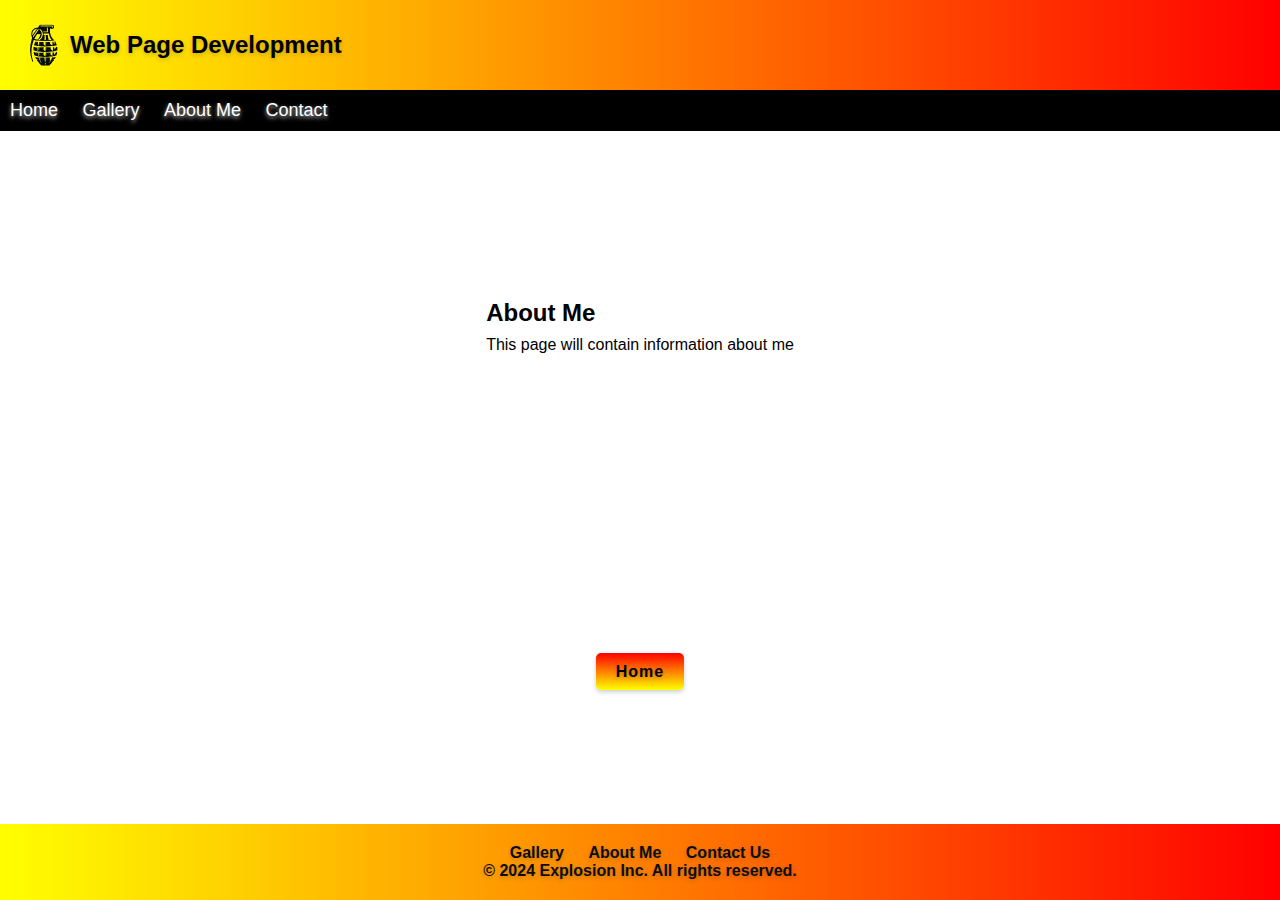
==== aboutMe.html @ 838488e7 "Add files via upload" ====
<!-- Mateo Noring
     4/12/2024
     aboutMe.html
     "This page will act as a biography about me. It will include any
     information about myself that I want visitors to know."-->

<!DOCTYPE html>
<html>
  <head>
        <meta charset="UTF-8">
        <meta name="viewport" content="width=device-width, initial-scale=1.0">
        <title>EXPLOSIVE NEWS</title>
        <link type="text/css" rel="stylesheet" href="styles.css"/> 
  </head>

  <body>
    <header class="header">
        <img class="logo" src="logo.png" alt="Logo">
        <h1 class="title">Web Page Development</h1>
    </header>

     <!-- Navigation Bar -->
     <nav class="nav">
        <a href="index.html">Home</a>
        <a href="Gallery.html">Gallery</a>
        <a href="aboutMe.html">About Me</a>
        <a href="contactMe.html">Contact</a>
    </nav>

    <!-- Bio infromation will be here -->
    <article class="article">
    <h2>About Me</h2>
    <p> This page will contain information about me</p>
    </article>

    <!-- Test buttons -->
    <div class="button-container">
        <a href="index.html" class="button">Home</a>
    </div>

    <!-- Footer Seciton -->
    <footer class="footer">
    <div>
        <a href="Gallery.html">Gallery</a>
        <a href="aboutMe.html">About Me</a>
        <a href="contact.html">Contact Us</a>
    </div>  
    <div>&copy; 2024 Explosion Inc. All rights reserved.</div>
    </footer>

</body>
</html>
---- styles.css ----
@charset "utf-8";

/* This is the CSS for my page. I know you can have this information 
directly in the html using <styles> but I think that clutters stuff up
too much, so I made a CSS file.*/

* {
  margin: 0;
  padding: 20;
}

html, body {
  height: 100%;
  width: 100%
}

body {
  font-family: Arial, sans-serif;
  margin:0;
  padding:0;
  display: flex;
  flex-direction: column;
  min-height: 100vh;
}

/* Style for the header */
.header {
    text-shadow: 0px 2px 4px rgba(34,62,66,.25);
    background: linear-gradient(to right, yellow, red); 
            color: #000000;
            padding: 20px;
            display: flex;
            align-items: center;
}
/*###############################################*/

.logo {
    width: 50px; /* Adjust the width as needed */
    height: auto; /* To maintain aspect ratio */
}

.logoShadow {
    width: 50px; /* Adjust the width as needed */
    height: auto;
    opacity: 0.5;
    filter: blur(2px);
    position: absolute;
    top: 22px; /* Adjust the distance of the shadow from the main image */
    left: 22px; /* Adjust the distance of the shadow from the main image */
    margin-right: 20px; /* Adjust the distance of the title */
}

.title {
    font-size: 24px;
    margin: 0;
}

.nav {
    text-shadow: 0px 2px 4px rgba(255, 255, 255, 0.786); /* Adds a glow to the text */
    transition: transform 0.5s ease; /* Adjust how long the glow dissappears */
    background-color: #000000;
    padding: 10px 0;
    text-align: left;
}
.nav a {
    color: #ffffff;
    text-decoration: none;
    margin: 0 10px;
    font-size: 18px;
}
.nav a:hover {
    text-decoration: none;
    text-shadow: 0px 4px 4px black; /* Eases out the glow */
    transition: text-shadow 1s ease;
}

/* Styles for the any information will go here*/
.article {
    padding: 20px;
    max-width: 800px;
    margin: auto;
    line-height: 1.6;
}
.article h2 {
    margin-top: 0;
}
/*###############################################*/

/* Style for the footer */
.footer {
    text-shadow: 0px 2px 4px rgba(34,62,66,.25);
    background: linear-gradient(to right, yellow, red); /* Background color */
    font-family: Arial, sans-serif;
    font-weight: bold;
    color: #0e0d0d;
    padding: 20px;
    text-align: center;
    margin-top: auto; /* Autos the footer to the bottom */
}
.footer a {
    color: #0c0c0c;
    font-family: Arial, sans-serif;
    text-decoration: none;
    margin: 0 10px;
}
.footer a:hover {
    text-decoration: none;
    text-shadow: 0px 4px 4px rgba(35,63,67,.6);
    transition: text-shadow 1s ease;
}
/*###############################################*/

/* Buttons */
.button-container {
    text-align: center;
    margin-top: auto;
}
.button {
    padding: 10px 20px;
    background: linear-gradient(to bottom, red, yellow); /* Change button color */
    border-radius: 2px;
    box-shadow: 0px 2px 4px rgba(34,62,66,.25);
    color: #000;
    border: none;
    border-radius: 5px;
    cursor: pointer;
    font-family: Arial, sans-serif;
    font-weight: bold;
    font-size: 16px;
    letter-spacing: 1px;
    text-decoration: none;
    text-shadow: 0px 2px 4px rgba(34,62,66,.25);
    transition: box-shadow 1s ease;
    margin: 0 10px;
}
.button:hover {
    box-shadow: 0px 4px 4px rgba(35,63,67,.6);
    transition: box-shadow 1s ease;
}
/*###############################################*/
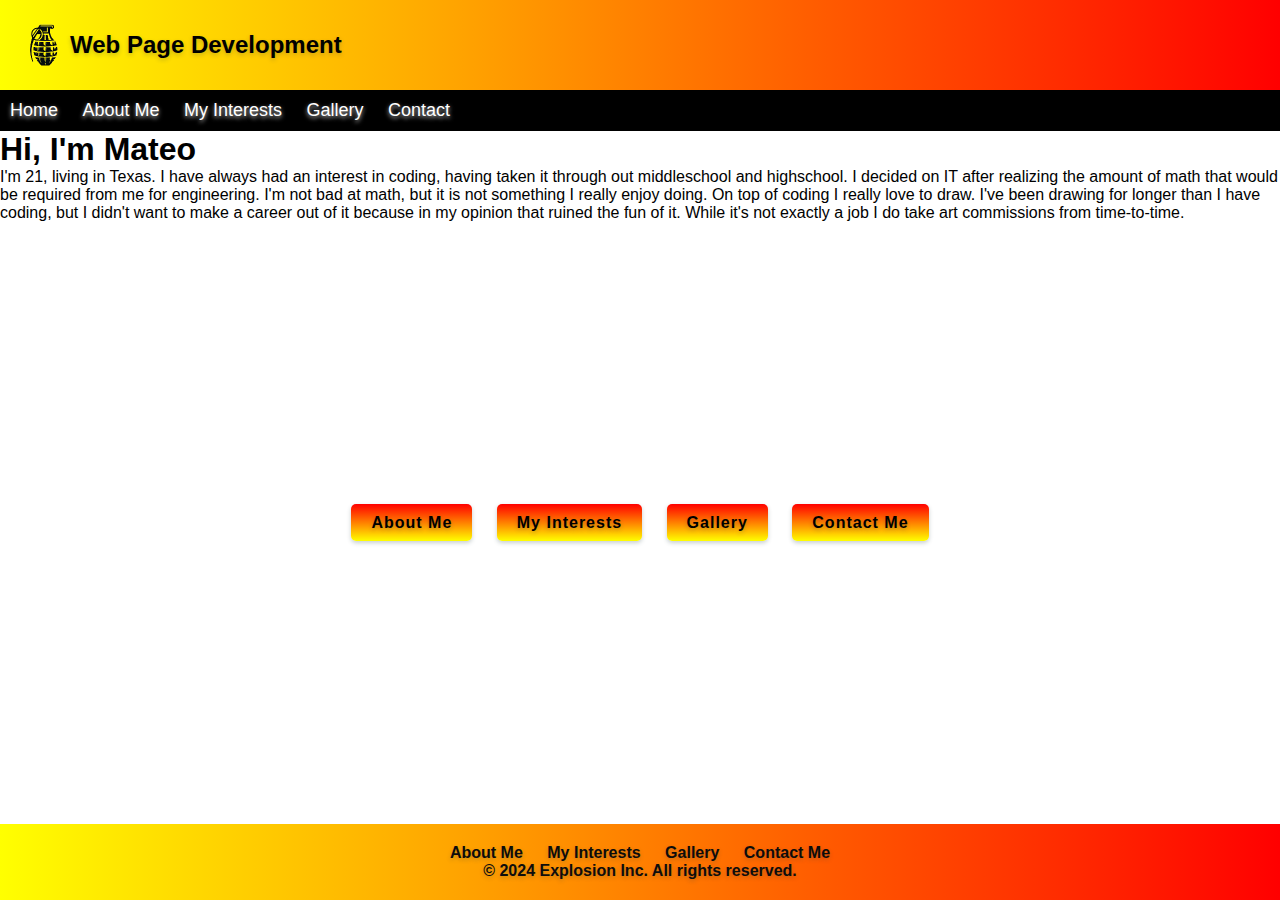
==== commit 46f9ba5c: "Update aboutMe.html" ====
--- a/aboutMe.html
+++ b/aboutMe.html
@@ -22,31 +22,38 @@
      <!-- Navigation Bar -->
      <nav class="nav">
         <a href="index.html">Home</a>
+        <a href="aboutMe.html">About Me</a>
+        <a href="myInterests.html">My Interests</a>
         <a href="Gallery.html">Gallery</a>
-        <a href="aboutMe.html">About Me</a>
         <a href="contactMe.html">Contact</a>
     </nav>
 
     <!-- Bio infromation will be here -->
-    <article class="article">
-    <h2>About Me</h2>
-    <p> This page will contain information about me</p>
-    </article>
+    <div class="containerAboutMe">
+    <h1>Hi, I'm Mateo</h1>
+        <p>
+            I'm 21, living in Texas. I have always had an interest in coding, having taken it through out middleschool and highschool. I decided on IT after realizing the amount of math that would be required from me for engineering. I'm not bad at math, but it is not something I really enjoy doing. On top of coding I really love to draw. I've been drawing for longer than I have coding, but I didn't want to make a career out of it because in my opinion that ruined the fun of it. While it's not exactly a job I do take art commissions from time-to-time.
+        </p>
+    </div>
 
     <!-- Test buttons -->
     <div class="button-container">
-        <a href="index.html" class="button">Home</a>
+        <a href="aboutMe.html" class="button">About Me</a>
+        <a href="myInterests.html" class="button">My Interests</a>
+        <a href="Gallery.html" class="button">Gallery</a>
+        <a href="contactMe.html" class="button">Contact Me</a>
     </div>
 
     <!-- Footer Seciton -->
     <footer class="footer">
     <div>
+        <a href="aboutMe.html">About Me</a>
+        <a href="myInterests.html">My Interests</a>
         <a href="Gallery.html">Gallery</a>
-        <a href="aboutMe.html">About Me</a>
-        <a href="contact.html">Contact Us</a>
-    </div>  
+        <a href="contactMe.html">Contact Me</a>
+    </div> 
     <div>&copy; 2024 Explosion Inc. All rights reserved.</div>
     </footer>
 
 </body>
-</html>+</html>
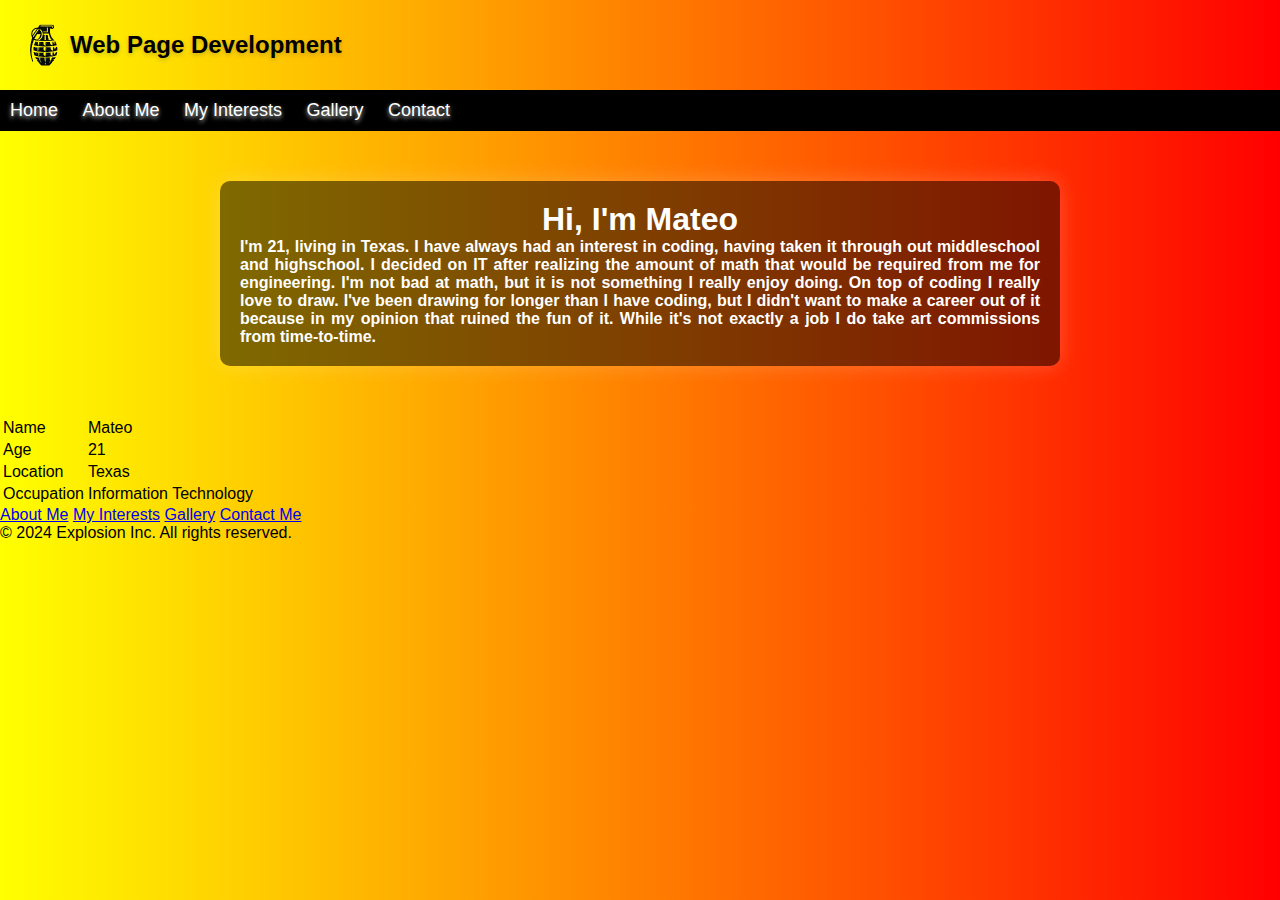
==== commit 66491725: "Update aboutMe.html" ====
--- a/aboutMe.html
+++ b/aboutMe.html
@@ -36,16 +36,30 @@
         </p>
     </div>
 
-    <!-- Test buttons -->
-    <div class="button-container">
-        <a href="aboutMe.html" class="button">About Me</a>
-        <a href="myInterests.html" class="button">My Interests</a>
-        <a href="Gallery.html" class="button">Gallery</a>
-        <a href="contactMe.html" class="button">Contact Me</a>
+    <!-- Table -->
+    <div class="aboutMeTable">
+        <table>
+            <tr>
+                <td>Name</td>
+                <td>Mateo</td>
+            </tr>
+            <tr>
+                <td>Age</td>
+                <td>21</td>
+            </tr>
+            <tr>
+                <td>Location</td>
+                <td>Texas</td>
+            </tr>
+            <tr>
+                <td>Occupation</td>
+                <td>Information Technology</td>
+            </tr>
+        </table>
     </div>
 
     <!-- Footer Seciton -->
-    <footer class="footer">
+    <footer >
     <div>
         <a href="aboutMe.html">About Me</a>
         <a href="myInterests.html">My Interests</a>
--- a/styles.css
+++ b/styles.css
@@ -17,7 +17,8 @@
 body {
   font-family: Arial, sans-serif;
   margin:0;
-  padding:0;
+  padding:0; 
+  background: linear-gradient(to right, yellow, red);
   display: flex;
   flex-direction: column;
   min-height: 100vh;
@@ -74,18 +75,6 @@
     transition: text-shadow 1s ease;
 }
 
-/* Styles for the any information will go here*/
-.article {
-    padding: 20px;
-    max-width: 800px;
-    margin: auto;
-    line-height: 1.6;
-}
-.article h2 {
-    margin-top: 0;
-}
-/*###############################################*/
-
 /* Style for the footer */
 .footer {
     text-shadow: 0px 2px 4px rgba(34,62,66,.25);
@@ -139,5 +128,128 @@
 }
 /*###############################################*/
 
-
-
+/* Styles for the any articles will go here*/
+.article {
+    padding: 20px;
+    max-width: 800px;
+    margin: auto;
+    line-height: 1.6;
+}
+.article h2 {
+    margin-top: 0;
+}
+
+/*#######################################################*/
+/*##################### About Me Page ###################*/
+/*#######################################################*/
+.containerAboutMe {
+    max-width: 800px;
+    margin: 50px auto;
+    padding: 20px;
+    background-color: rgba(0, 0, 0, 0.5); /* Semi-transparent black background */
+    border-radius: 10px;
+    box-shadow: 0 0 20px rgba(255, 255, 255, 0.2); /* White shadow for fiery effect */
+    color: #fff;
+}
+
+p {
+    text-align: justify;
+    font-weight: bold;
+}
+
+/*#######################################################*/
+/*################## My Interests Page ##################*/
+/*#######################################################*/
+ul {
+    font-weight: bold;
+}
+
+/*#######################################################*/
+/*################ Gallery Images Format ################*/
+/*#######################################################*/
+.galleryGrid {
+    max-width: 1200px;
+    margin: 20px auto;
+    padding: 20px;
+    text-align: center;
+}
+.gallery {
+    margin-top: 10px;
+    display: grid;
+    grid-template-columns: repeat(auto-fit, minmax(200px, 1fr));
+    grid-gap: 20px;
+}
+.gallery img {
+    width: 100%;
+    border-radius: 5px; /* Rounded border */
+}
+.caption {
+    font-weight: bold;
+    margin-top: 10px; /* Distance from image and caption */
+}
+
+/*#######################################################*/
+/*################### Contact Form Page #################*/
+/*#######################################################*/
+body.contactMePage { /* specific body for this page */
+    font-family: Arial, sans-serif;
+    background: #000;
+    font-weight: bold;
+            margin: 0;
+            padding: 0;
+            background-color: #000;
+            color: #fff;
+}
+
+.contactMessageBox {
+    max-width: 600px; /* Max width of the box */
+    width: 600px;
+    margin: 10px auto; 
+    padding: 30px; /* Change this value to add more border around the text inputs */
+    background: linear-gradient(to bottom, red, yellow);
+    border-radius: 10px; /* Change this value to make the box more rounded */
+    box-shadow: 0 0 20px rgba(255, 255, 255, 0.2); /* White shadow */
+}
+
+h1 {
+    text-align: center;
+}
+
+label {
+    display: block; 
+    margin-bottom: 10px; /* Change this value to make the labels above the input boxes larger */
+}
+
+form label {
+    color: #000; /* Set the color of input labels to black */
+}
+
+input[type="text"],
+textarea {
+    width: 100%;
+    padding: 10px; /* Sets the length of the text box */
+    margin-bottom: 20px; /* sets the distance between each box */
+    border: none;
+    border-radius: 5px;
+    background-color: rgba(255, 255, 255, 0.1); /* White with transparency */
+    color: #000;
+}
+
+input[type="submit"] {
+    padding: 10px 20px; /* Sets the size of the box */
+    border: none;
+    border-radius: 5px;
+    background-color: #ff3c00;
+    color: #000; /* Color of the text */
+    font-weight: bold;
+    cursor: pointer;
+    transition: background-color 0.3s;
+}
+
+input[type="submit"]:hover {
+    background-color: #ffa527; /* Lighter shade of orange on hover */
+}
+/*###############################################*/
+
+
+
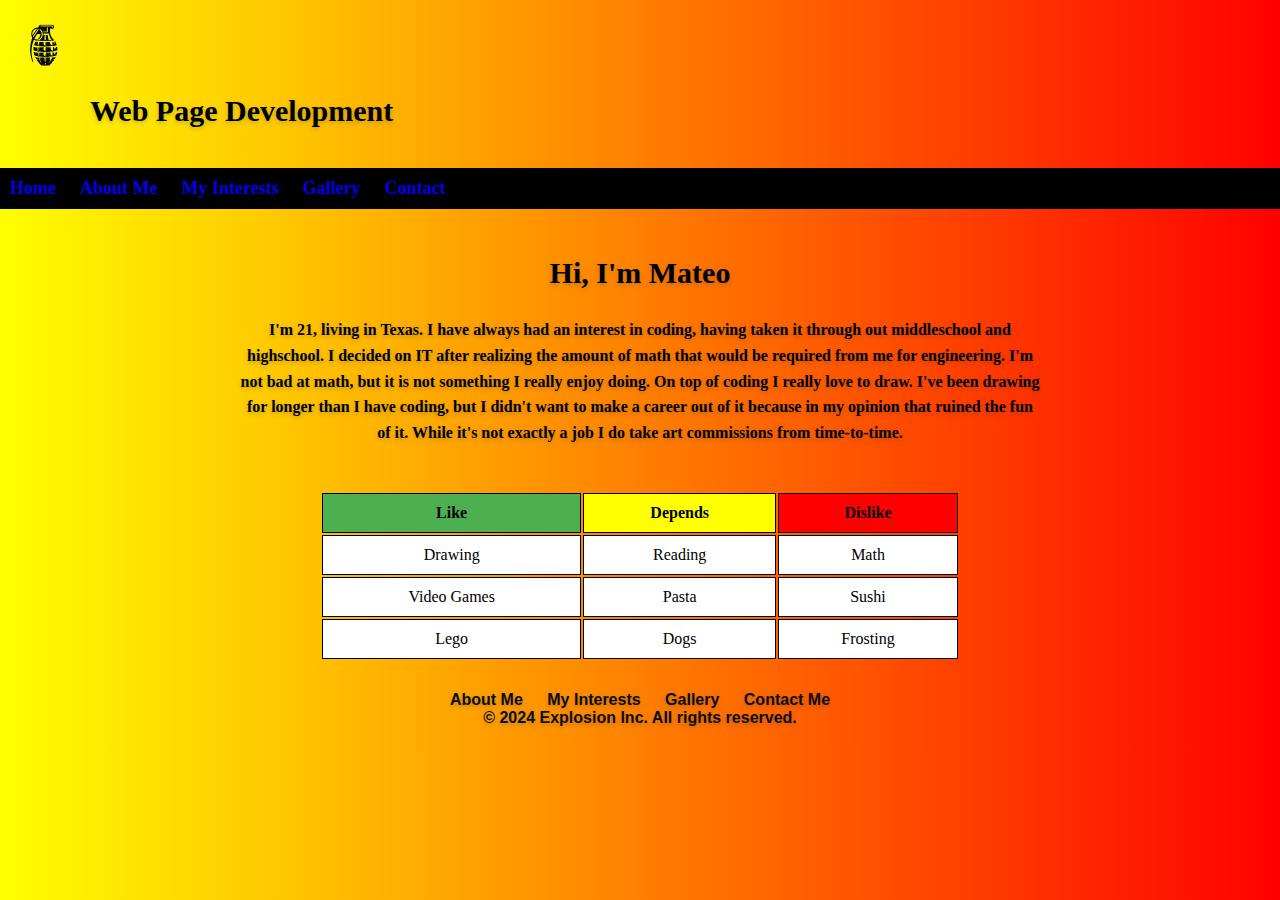
==== commit a2c24ee9: "Add files via upload" ====
--- a/aboutMe.html
+++ b/aboutMe.html
@@ -16,50 +16,61 @@
   <body>
     <header class="header">
         <img class="logo" src="logo.png" alt="Logo">
-        <h1 class="title">Web Page Development</h1>
+        <h1>Web Page Development</h1>
     </header>
 
      <!-- Navigation Bar -->
-     <nav class="nav">
-        <a href="index.html">Home</a>
-        <a href="aboutMe.html">About Me</a>
-        <a href="myInterests.html">My Interests</a>
-        <a href="Gallery.html">Gallery</a>
-        <a href="contactMe.html">Contact</a>
+     <nav>
+        <ul>
+            <li><a href="index.html">Home</a></li>
+            <li><a href="aboutMe.html">About Me</a></li>
+            <li><a href="myInterests.html">My Interests</a></li>
+            <li><a href="Gallery.html">Gallery</a></li>
+            <li><a href="contactMe.html">Contact</a></li>
+        </ul>
     </nav>
 
     <!-- Bio infromation will be here -->
-    <div class="containerAboutMe">
+    <article class="article">
     <h1>Hi, I'm Mateo</h1>
         <p>
             I'm 21, living in Texas. I have always had an interest in coding, having taken it through out middleschool and highschool. I decided on IT after realizing the amount of math that would be required from me for engineering. I'm not bad at math, but it is not something I really enjoy doing. On top of coding I really love to draw. I've been drawing for longer than I have coding, but I didn't want to make a career out of it because in my opinion that ruined the fun of it. While it's not exactly a job I do take art commissions from time-to-time.
         </p>
-    </div>
+    </article>
 
     <!-- Table -->
     <div class="aboutMeTable">
         <table>
-            <tr>
-                <td>Name</td>
-                <td>Mateo</td>
-            </tr>
-            <tr>
-                <td>Age</td>
-                <td>21</td>
-            </tr>
-            <tr>
-                <td>Location</td>
-                <td>Texas</td>
-            </tr>
-            <tr>
-                <td>Occupation</td>
-                <td>Information Technology</td>
-            </tr>
-        </table>
+            <thead>
+              <tr>
+                <th>Like</th>
+                <th>Depends</th>
+                <th>Dislike</th>
+              </tr>
+            </thead>
+            <tbody>
+              <tr>
+                <td>Drawing</td>
+                <td>Reading</td>
+                <td>Math</td>
+              </tr>
+              <tr>
+                <td>Video Games</td>
+                <td>Pasta</td>
+                <td>Sushi</td>
+              </tr>
+              <tr>
+                <td>Lego</td>
+                <td>Dogs</td>
+                <td>Frosting</td>
+              </tr>
+            </tbody>
+          </table>
     </div>
 
+    
     <!-- Footer Seciton -->
-    <footer >
+    <footer class= "footer">
     <div>
         <a href="aboutMe.html">About Me</a>
         <a href="myInterests.html">My Interests</a>
@@ -70,4 +81,4 @@
     </footer>
 
 </body>
-</html>
+</html>--- a/styles.css
+++ b/styles.css
@@ -4,75 +4,102 @@
 directly in the html using <styles> but I think that clutters stuff up
 too much, so I made a CSS file.*/
 
-* {
-  margin: 0;
-  padding: 20;
-}
-
-html, body {
-  height: 100%;
-  width: 100%
-}
-
 body {
-  font-family: Arial, sans-serif;
-  margin:0;
-  padding:0; 
-  background: linear-gradient(to right, yellow, red);
-  display: flex;
-  flex-direction: column;
-  min-height: 100vh;
-}
-
-/* Style for the header */
-.header {
+    font-family: Georgia, 'Times New Roman', Times, serif;
+    margin:0;
+    padding:0;
+    background: linear-gradient(to right, yellow, red);   
+  }
+
+h1 {
+    color:#000;
+    font-family: Georgia, 'Times New Roman', Times, serif;
+    text-align: center;
+    font-size: 30px;
+    }
+
+header {
+    color: #000;
     text-shadow: 0px 2px 4px rgba(34,62,66,.25);
     background: linear-gradient(to right, yellow, red); 
-            color: #000000;
-            padding: 20px;
-            display: flex;
-            align-items: center;
-}
-/*###############################################*/
+    padding: 20px;
+    align-items: center;
+  }
+
+header h1{
+    font-size: 30px;
+    text-align: justify;
+    margin-left: 70px;
+}
 
 .logo {
     width: 50px; /* Adjust the width as needed */
-    height: auto; /* To maintain aspect ratio */
-}
-
-.logoShadow {
-    width: 50px; /* Adjust the width as needed */
-    height: auto;
-    opacity: 0.5;
-    filter: blur(2px);
-    position: absolute;
-    top: 22px; /* Adjust the distance of the shadow from the main image */
-    left: 22px; /* Adjust the distance of the shadow from the main image */
-    margin-right: 20px; /* Adjust the distance of the title */
-}
-
-.title {
-    font-size: 24px;
-    margin: 0;
-}
-
-.nav {
-    text-shadow: 0px 2px 4px rgba(255, 255, 255, 0.786); /* Adds a glow to the text */
-    transition: transform 0.5s ease; /* Adjust how long the glow dissappears */
+    height: 50px; /* To maintain aspect ratio */
+    padding: 0px;
+}
+
+.article {
+    padding: 20px;
+    max-width: 800px;
+    margin: auto;
+    line-height: 1.6;
+    text-shadow: 0px 2px 4px rgba(34,62,66,.25);
+    }
+
+.article h2 {
+    font-size: 30px;
+    font-family: Georgia, 'Times New Roman', Times, serif;
+    margin-top: 0;
+    color: #000;
+    text-align: center;
+    text-shadow: 0px 2px 4px rgba(34,62,66,.25);
+}
+
+.article p {
+    text-align: center;
+    text-shadow: 0px 2px 4px rgba(34,62,66,.25);
+    color: #000;
+}
+
+nav {
     background-color: #000000;
     padding: 10px 0;
+    width:100%;
     text-align: left;
 }
-.nav a {
-    color: #ffffff;
-    text-decoration: none;
-    margin: 0 10px;
+
+nav a {
     font-size: 18px;
-}
-.nav a:hover {
+    font-family: Georgia, 'Times New Roman', Times, serif;
+    
+    text-decoration: none; /*Gets rid of the underline*/
+    margin: 0 10px;  
+}
+
+nav a.current {
+    color: red;
+}
+
+nav ul {
+    padding: 0;
+    margin: 0;
+}
+
+nav ul li {
+    display: inline;
+}
+
+nav a:hover {
     text-decoration: none;
     text-shadow: 0px 4px 4px black; /* Eases out the glow */
     transition: text-shadow 1s ease;
+}
+
+.webpageTitle{
+    color:#000;
+    font-family: Georgia, 'Times New Roman', Times, serif;
+    text-align: left;
+    font-size: 300px;
 }
 
 /* Style for the footer */
@@ -97,65 +124,47 @@
     text-shadow: 0px 4px 4px rgba(35,63,67,.6);
     transition: text-shadow 1s ease;
 }
-/*###############################################*/
-
-/* Buttons */
-.button-container {
-    text-align: center;
-    margin-top: auto;
-}
-.button {
-    padding: 10px 20px;
-    background: linear-gradient(to bottom, red, yellow); /* Change button color */
-    border-radius: 2px;
-    box-shadow: 0px 2px 4px rgba(34,62,66,.25);
-    color: #000;
-    border: none;
-    border-radius: 5px;
-    cursor: pointer;
-    font-family: Arial, sans-serif;
-    font-weight: bold;
-    font-size: 16px;
-    letter-spacing: 1px;
-    text-decoration: none;
-    text-shadow: 0px 2px 4px rgba(34,62,66,.25);
-    transition: box-shadow 1s ease;
-    margin: 0 10px;
-}
-.button:hover {
-    box-shadow: 0px 4px 4px rgba(35,63,67,.6);
-    transition: box-shadow 1s ease;
-}
-/*###############################################*/
-
-/* Styles for the any articles will go here*/
-.article {
-    padding: 20px;
-    max-width: 800px;
-    margin: auto;
-    line-height: 1.6;
-}
-.article h2 {
-    margin-top: 0;
-}
 
 /*#######################################################*/
 /*##################### About Me Page ###################*/
 /*#######################################################*/
-.containerAboutMe {
-    max-width: 800px;
-    margin: 50px auto;
-    padding: 20px;
-    background-color: rgba(0, 0, 0, 0.5); /* Semi-transparent black background */
-    border-radius: 10px;
-    box-shadow: 0 0 20px rgba(255, 255, 255, 0.2); /* White shadow for fiery effect */
-    color: #fff;
-}
 
 p {
-    text-align: justify;
-    font-weight: bold;
-}
+    text-align: center;
+    font-weight: bold;
+}
+
+table {
+    width: 50%;
+    margin: 10px auto;
+    margin-bottom: 10px;
+}
+
+
+th, td {
+    border: 1px solid #000;
+    text-align: center;
+    padding: 10px;
+    background-color: #fff;
+    color: #000;
+}
+
+th:first-child {
+    background-color: #4CAF50;
+    color: #000;
+  }
+
+  th:nth-child(2) {
+    background-color: yellow;
+    color: #000;
+  }
+
+  th:nth-child(3) {
+    background-color: red;
+    color: #000;
+  }
+
+
 
 /*#######################################################*/
 /*################## My Interests Page ##################*/
@@ -186,14 +195,14 @@
 .caption {
     font-weight: bold;
     margin-top: 10px; /* Distance from image and caption */
-}
+} 
 
 /*#######################################################*/
 /*################### Contact Form Page #################*/
 /*#######################################################*/
 body.contactMePage { /* specific body for this page */
-    font-family: Arial, sans-serif;
-    background: #000;
+    font-family:  Georgia, 'Times New Roman', Times, serif;
+    background: linear-gradient(to right red, yellow);
     font-weight: bold;
             margin: 0;
             padding: 0;
@@ -201,55 +210,10 @@
             color: #fff;
 }
 
-.contactMessageBox {
-    max-width: 600px; /* Max width of the box */
-    width: 600px;
-    margin: 10px auto; 
-    padding: 30px; /* Change this value to add more border around the text inputs */
-    background: linear-gradient(to bottom, red, yellow);
-    border-radius: 10px; /* Change this value to make the box more rounded */
-    box-shadow: 0 0 20px rgba(255, 255, 255, 0.2); /* White shadow */
-}
-
-h1 {
-    text-align: center;
-}
-
-label {
-    display: block; 
-    margin-bottom: 10px; /* Change this value to make the labels above the input boxes larger */
-}
-
-form label {
-    color: #000; /* Set the color of input labels to black */
-}
-
-input[type="text"],
-textarea {
-    width: 100%;
-    padding: 10px; /* Sets the length of the text box */
-    margin-bottom: 20px; /* sets the distance between each box */
-    border: none;
-    border-radius: 5px;
-    background-color: rgba(255, 255, 255, 0.1); /* White with transparency */
-    color: #000;
-}
-
-input[type="submit"] {
-    padding: 10px 20px; /* Sets the size of the box */
-    border: none;
-    border-radius: 5px;
-    background-color: #ff3c00;
-    color: #000; /* Color of the text */
-    font-weight: bold;
-    cursor: pointer;
-    transition: background-color 0.3s;
-}
-
-input[type="submit"]:hover {
-    background-color: #ffa527; /* Lighter shade of orange on hover */
-}
-/*###############################################*/
-
-
-
+/*###############################################*/    
+
+                
+
+
+
+
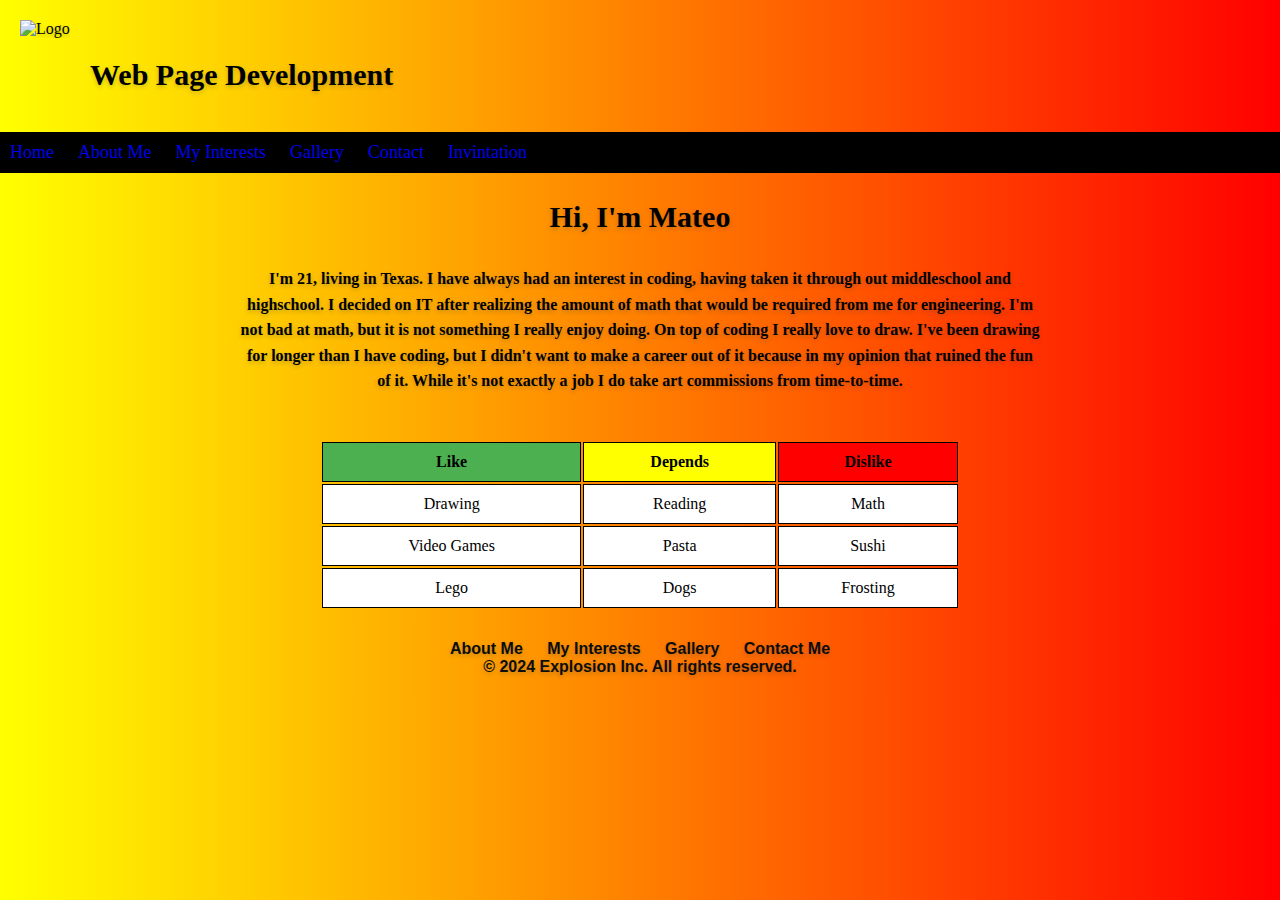
==== commit d3881f7c: "Update aboutMe.html" ====
--- a/aboutMe.html
+++ b/aboutMe.html
@@ -15,7 +15,7 @@
 
   <body>
     <header class="header">
-        <img class="logo" src="logo.png" alt="Logo">
+        <img class="logo" src="media/logo.png" alt="Logo">
         <h1>Web Page Development</h1>
     </header>
 
@@ -27,12 +27,13 @@
             <li><a href="myInterests.html">My Interests</a></li>
             <li><a href="Gallery.html">Gallery</a></li>
             <li><a href="contactMe.html">Contact</a></li>
+            <li><a href="invitation.html">Invintation</a></li>
         </ul>
     </nav>
 
     <!-- Bio infromation will be here -->
     <article class="article">
-    <h1>Hi, I'm Mateo</h1>
+    <h2>Hi, I'm Mateo</h2>
         <p>
             I'm 21, living in Texas. I have always had an interest in coding, having taken it through out middleschool and highschool. I decided on IT after realizing the amount of math that would be required from me for engineering. I'm not bad at math, but it is not something I really enjoy doing. On top of coding I really love to draw. I've been drawing for longer than I have coding, but I didn't want to make a career out of it because in my opinion that ruined the fun of it. While it's not exactly a job I do take art commissions from time-to-time.
         </p>
@@ -81,4 +82,4 @@
     </footer>
 
 </body>
-</html>+</html>
--- a/styles.css
+++ b/styles.css
@@ -121,7 +121,7 @@
 }
 .footer a:hover {
     text-decoration: none;
-    text-shadow: 0px 4px 4px rgba(35,63,67,.6);
+    text-shadow: 0px 4px 4px rgba(35,63,67,.6); /* Adds a shadow that eases away */
     transition: text-shadow 1s ease;
 }
 
@@ -141,7 +141,7 @@
 }
 
 
-th, td {
+th, td { /* table border and other data designs */
     border: 1px solid #000;
     text-align: center;
     padding: 10px;
@@ -150,16 +150,16 @@
 }
 
 th:first-child {
-    background-color: #4CAF50;
-    color: #000;
-  }
-
-  th:nth-child(2) {
+    background-color: #4CAF50; /* Chnages the first th */
+    color: #000;
+  }
+
+  th:nth-child(2) { /* Changes the second th */
     background-color: yellow;
     color: #000;
   }
 
-  th:nth-child(3) {
+  th:nth-child(3) { /* Changes the third th */
     background-color: red;
     color: #000;
   }
@@ -169,33 +169,142 @@
 /*#######################################################*/
 /*################## My Interests Page ##################*/
 /*#######################################################*/
-ul {
-    font-weight: bold;
-}
+.interestList {
+    list-style: none;
+    padding: 0;
+    margin: 20px;
+  }
+  
+  .interestList li {
+    font-family:Georgia, 'Times New Roman', Times, serif;
+    font-weight: bold;
+    padding: 10px;
+    margin: 5px 0;
+    border-radius: 5px;
+    border: 2px solid #000;
+    background: linear-gradient(to right, #ffd633, #ff0000);
+    box-shadow: 0 0 10px rgba(0, 0, 0, 0.5); /* Adds a nice shadow*/
+    transition: background 0.3s ease;
+  }
+  
+  .interestList li:hover {
+    background: linear-gradient(to right, #ff5733, #ff005d);
+    filter: hue-rotate(20deg);
+    box-shadow: 0 0 15px rgba(255, 0, 0, 0.8);
+  }
+
+
+/* Container for the mp4 and mp3 files*/
+.container {
+    max-width: 800px;
+    margin: 20px auto;
+    padding: 20px;
+    background-color: #fff;
+    border-radius: 10px;
+    box-shadow: 0 0 10px rgba(0, 0, 0, 0.1);
+  }
+
+/* Styles for the video */
+.interestVideo {
+    width: 100%;
+    border-radius: 10px;
+    box-shadow: 0 0 5px rgba(0, 0, 0, 0.3);
+  }
+
+  /* Styles for the audio player */
+  .audioPlayer {
+    display: flex;
+    flex-direction: column;
+    align-items: center;
+  }
+
 
 /*#######################################################*/
 /*################ Gallery Images Format ################*/
 /*#######################################################*/
-.galleryGrid {
-    max-width: 1200px;
+
+.gallery {
     margin: 20px auto;
-    padding: 20px;
-    text-align: center;
-}
-.gallery {
-    margin-top: 10px;
-    display: grid;
-    grid-template-columns: repeat(auto-fit, minmax(200px, 1fr));
-    grid-gap: 20px;
-}
-.gallery img {
+    max-width: 768px; /* Sets the width */
+    margin-top: 10px; /* Gap between the header and images */
+    display: grid; /* diplays the images in a grid-like way */
+    grid-template-columns: repeat(auto-fit, minmax(250px, 1fr)); 
+    /* Each image is 250px, while fr is used so each image fits uniformly in the grid */
+    grid-gap: 0px; /* Gap between each image */
+}
+
+.image {
+    position: relative;
+    overflow: hidden;
+  }
+
+.image img {
+    margin: 0px;
+    border: 3px solid #000000;
+    object-fit: cover; /* Crops the images so they arent stretched */
+    width: 250px;
+    height: 250px;
+}
+.caption {
+    position: absolute;
+    bottom: 5px;
+    text-align: left;
+    font-weight: bold;
+    padding: 10px;
+    width: 252px;
+    background-color: rgba(0, 0, 0, 0.7);
+    color: #ffffff;
+    box-sizing: border-box;
+    transform: translateY(100%);
+    transition: transform 0.3s ease;
+} 
+
+.image:hover .caption {
+    transform: translateY(0px);
+  }
+
+.modal {
+    display: none;
+    position: fixed;
+    z-index: 1; /* Sit on top */
+    padding-top: 30px; /* Padding from the header */
+    left: 0; 
+    top: 0;
+    width: 100%; /* Full width */
+    height: 100%; /* Full height */
+    overflow: auto; 
+    background-color: rgba(0, 0, 0, 0.9); /* black with opacity */
+  }
+  
+.modal-content {
+    margin: auto;
+    display: block;
+    width: 45%; /* makes it so images dont have to be scrolled */
+    max-width: 800px;
+  }
+  
+.modal-content img {
     width: 100%;
-    border-radius: 5px; /* Rounded border */
-}
-.caption {
-    font-weight: bold;
-    margin-top: 10px; /* Distance from image and caption */
-} 
+    height: auto;
+  }
+  
+.close { /* Styles for the x button */
+    color: white;
+    position: absolute;
+    top: 15px;
+    right: 35px;
+    font-size: 40px;
+    font-weight: bold;
+    transition: 0.3s;
+    cursor: pointer;
+  }
+  
+.close:hover,
+.close:focus { /* Styles to grey-out the x button */
+    color: #bbb;
+    text-decoration: none;
+    cursor: pointer;
+  }
 
 /*#######################################################*/
 /*################### Contact Form Page #################*/
@@ -210,6 +319,71 @@
             color: #fff;
 }
 
+form {
+    background-color: rgba(255, 0, 0, 0.5);
+    border-radius: 10px;
+    box-shadow: 0 0 10px rgba(255, 0, 0, 0.5);
+    color: #000;
+    font-family:  Georgia, 'Times New Roman', Times, serif;
+    font-weight: bold;
+    max-width: 500px;
+    margin: 20px auto;
+    padding: 20px;
+}
+
+fieldset {
+    border: none;
+    font-family:  Georgia, 'Times New Roman', Times, serif;
+    font-weight: bold;
+    margin: 0 0 20px 0;
+    padding: 0;
+}
+legend {
+    color: #000;
+    font-family:  Georgia, 'Times New Roman', Times, serif;
+    font-size: 1.2em;
+    font-weight: bold;
+    margin-bottom: 5px;
+}
+label {
+    display: inline-block;
+    font-family:  Georgia, 'Times New Roman', Times, serif;
+    font-weight: bold;
+    margin-bottom: 5px;
+}
+
+input[type="text"], textarea, select {
+    background-color: rgba(255, 255, 255, 0.1);
+    border: 1px solid #fff;
+    border-radius: 5px;
+    box-sizing: border-box;
+    color: #000;
+    font-family:  Georgia, 'Times New Roman', Times, serif;
+    font-weight: bold;
+    margin-bottom: 10px;
+    padding: 8px;
+    width: 100%;
+    }
+
+input[type="submit"] {
+    background-color: #ff4500;
+    border: 1px solid #fff;
+    border-radius: 5px;
+    color: #000;
+    cursor: pointer;
+    font-family:  Georgia, 'Times New Roman', Times, serif;
+    font-weight: bold;
+    font-size: 1em;
+    padding: 10px 20px;
+    }
+
+#output{
+    text-align: center;
+    color: #000;
+}
+
+        
+
 /*###############################################*/    
 
                 
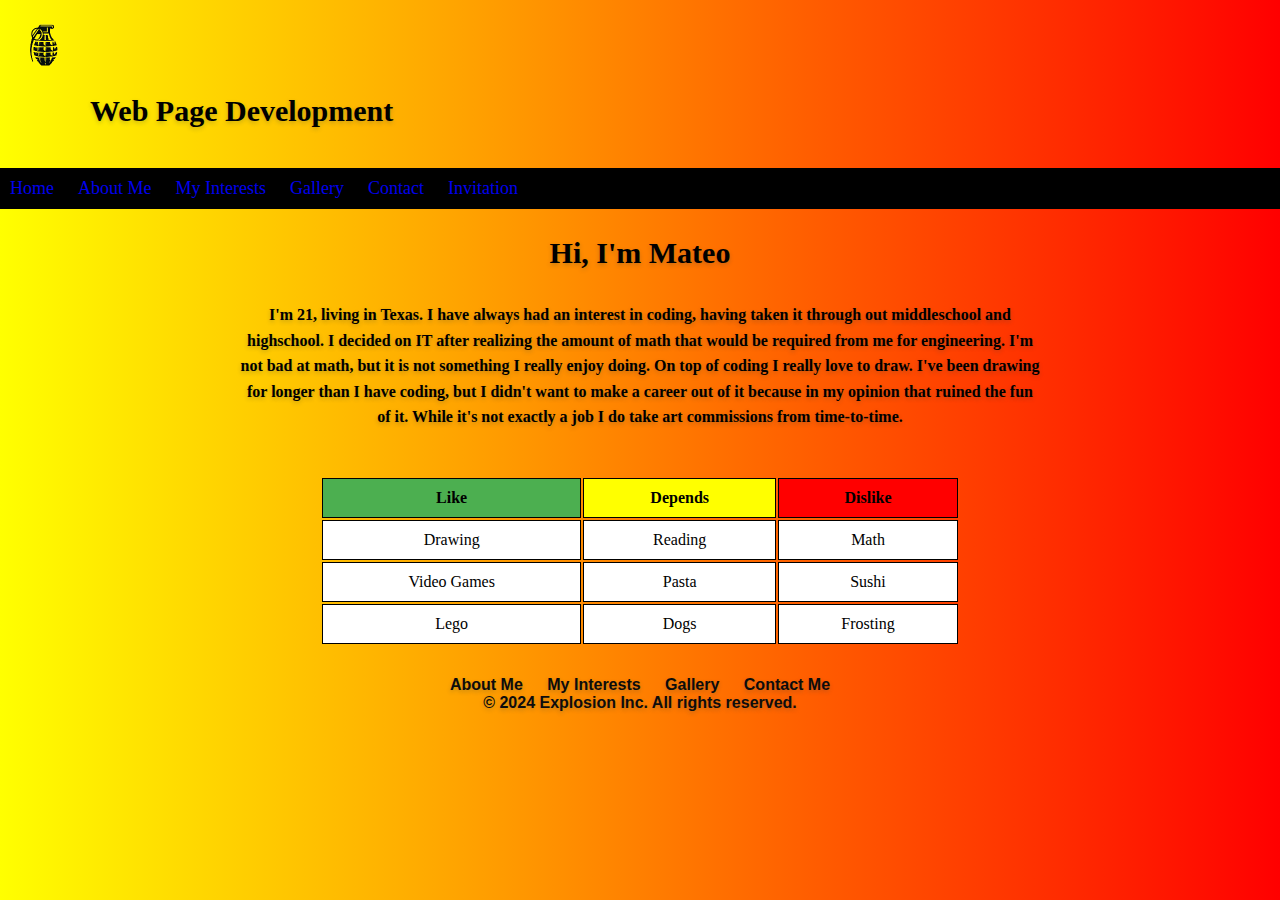
==== commit eea9ab57: "Update aboutMe.html" ====
--- a/aboutMe.html
+++ b/aboutMe.html
@@ -15,7 +15,7 @@
 
   <body>
     <header class="header">
-        <img class="logo" src="media/logo.png" alt="Logo">
+        <img class="logo" src="logo.png" alt="Logo">
         <h1>Web Page Development</h1>
     </header>
 
@@ -27,7 +27,7 @@
             <li><a href="myInterests.html">My Interests</a></li>
             <li><a href="Gallery.html">Gallery</a></li>
             <li><a href="contactMe.html">Contact</a></li>
-            <li><a href="invitation.html">Invintation</a></li>
+            <li><a href="invitation.html">Invitation</a></li>
         </ul>
     </nav>
 
--- a/styles.css
+++ b/styles.css
@@ -382,9 +382,22 @@
     color: #000;
 }
 
-        
-
-/*###############################################*/    
+/*#######################################################*/
+/*################### Invintation Page ##################*/
+/*#######################################################*/
+
+#placeholderContent {
+    background-color: rgba(255, 0, 0, 0.5);
+    border-radius: 10px;
+    box-shadow: 0 0 10px rgba(255, 0, 0, 0.5);
+    color: #000;
+    font-family:  Georgia, 'Times New Roman', Times, serif;
+    font-weight: bold;
+    max-width: 500px;
+    margin: 20px auto;
+    padding: 20px;
+}
+
 
                 
 
